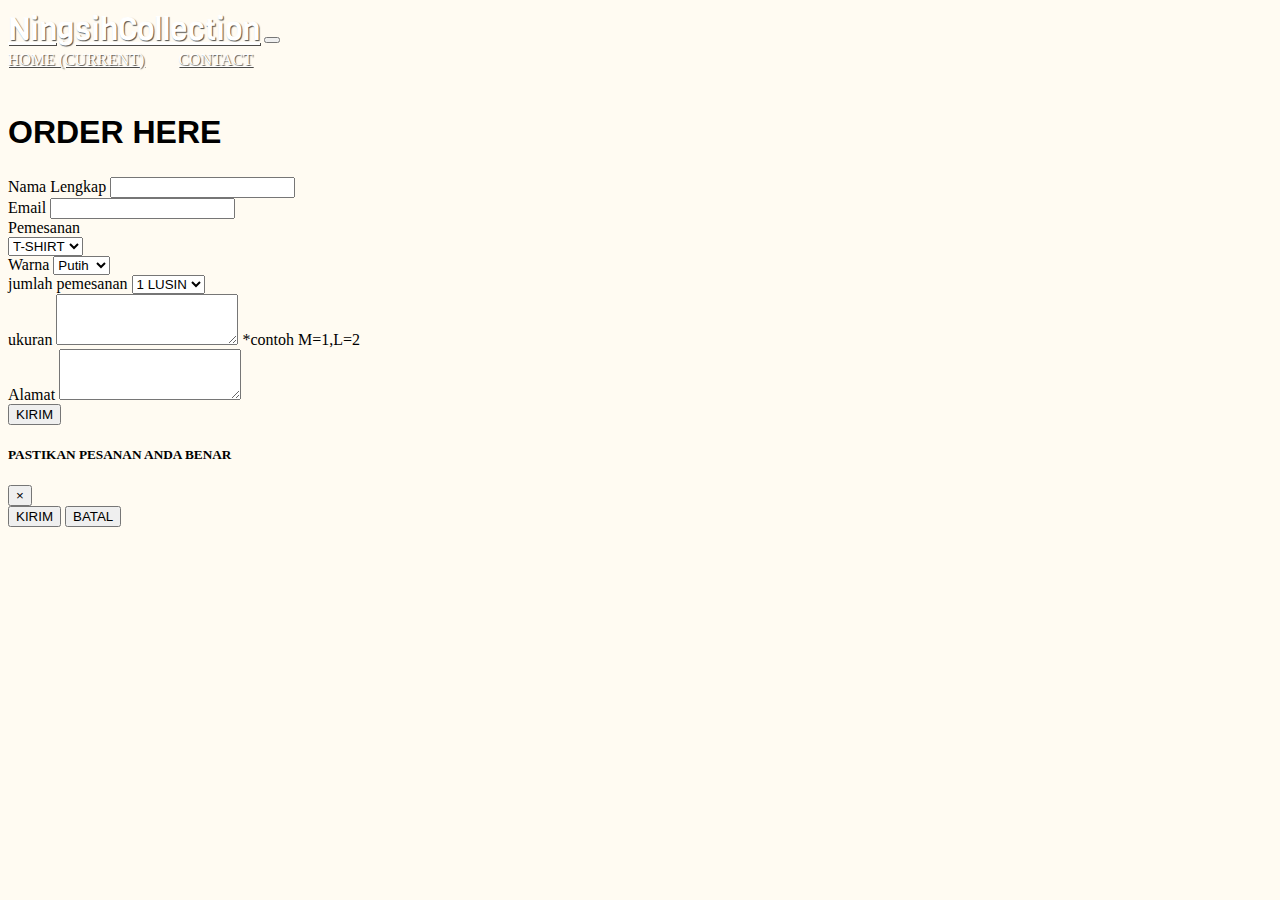
==== order.html @ a25bccb5 "first commit" ====
<!DOCTYPE html>
<html>
  <head>
    <!-- Required meta tags -->
    <meta charset="utf-8" />
    <meta name="viewport" content="width=device-width, initial-scale=1, shrink-to-fit=no" />

    <!-- Bootstrap CSS -->
    <link rel="stylesheet" href="https://cdn.jsdelivr.net/npm/bootstrap@4.6.0/dist/css/bootstrap.min.css" integrity="sha384-B0vP5xmATw1+K9KRQjQERJvTumQW0nPEzvF6L/Z6nronJ3oUOFUFpCjEUQouq2+l" crossorigin="anonymous" />

    <!-- my font -->
    <link href="https://fonts.googleapis.com/css?family=viga" rel="stylesheet" />

    <!-- my css -->
    <link rel="stylesheet" href="style.css" />

    <title>Silahkan Order</title>
  </head>

  <!-- navbar -->
  <nav class="navbar navbar-expand-lg navbar-dark bg-dark sticky-sm-top">
    <div class="container-fluid">
      <a class="navbar-brand" href="#">NingsihCollection</a>
      <button class="navbar-toggler" type="button" data-toggle="collapse" data-target="#navbarNavAltMarkup" aria-controls="navbarNavAltMarkup" aria-expanded="false" aria-label="Toggle navigation">
        <span class="navbar-toggler-icon"></span>
      </button>
      <div class="collapse navbar-collapse" id="navbarNavAltMarkup">
        <div class="navbar-nav ml-auto">
          <a class="nav-item nav-link" href="index.html">Home <span class="sr-only">(current)</span></a>

          <a class="nav-item nav-link" href="contact.html">contact</a>
        </div>
      </div>
    </div>
  </nav>
  <body>
    <!-- akhir navbar -->
    <br />
    <!-- order -->
    <section id="order">
      <div class="container">
        <div class="row text-center mb-3">
          <div class="col">
            <h2>ORDER HERE</h2>
          </div>
        </div>
        <div class="row justify-content-center">
          <div class="col-md-8">
            <form name="submit-to-google-sheet">
            
              <!-- nama -->
              <div class="mb-3">
                <label for="name" class="form-label">Nama Lengkap</label>
                <input name="nama" type="text" class="form-control" id="name" aria-describedby="name"Required />

                <!-- email -->
                <div class="mb-3">
                  <label for="email" class="form-label">Email</label>
                  <input name="email" type="email" class="form-control" id="email" aria-describedby="email"Required />
                </div>

                <!--pemesanan  -->
                <div class="mb-3">
                  <label class="form-label">Pemesanan</label>
                </div>
                <select name="pemesanan" class="form-select container-fluid" aria-label="Default select example"Required>
                  <option value="tshirt">T-SHIRT</option>
                  <option value="almamater">HOODIE</option>
                </select>
              </div>

              <!-- Warna -->
              <div class="mb-3">
                <label class="form-label">Warna</label>
              <select name="warna" class="form-select container-fluid" aria-label="Default select example"Required>
                <option value="putih">Putih</option>
                <option value="hitam">Hitam</option>
                <option value="biru">Biru</option>
                <option value="hijau">Hijau</option>
              </select>
            </div>
            

              <!-- jumlah pemesanan -->
              <div class="mb-3">
                <label for="jumlah" class="form-label">jumlah pemesanan</label>

                <select name="jumlah" class="form-select container-fluid" aria-label="Default select example"Required>
                  <option value="1">1 LUSIN</option>
                  <option value="2">2 LUSIN</option>
                  <option value="3">3 LUSIN</option>
                  <option value="4">4 LUSIN</option>
                  <option value="5">5 LUSIN</option>
                </select>
                </div>

                <!-- ukuran -->
                <div class="mb-3">
                  <label for="ukur" class="form-label">ukuran</label>
                  <textarea name="ukur" class="form-control" id="alamat" rows="3"Required></textarea>
                  <label for="ukur" class="form-label">*contoh M=1,L=2</label>
                </div>

                 <!-- alamat -->
                <div class="mb-3">
                  <label for="alamat" class="form-label">Alamat</label>
                  <textarea name="alamat" class="form-control" id="alamat" rows="3"Required></textarea>
                </div>

               

               <!-- Button trigger modal -->
                <button type="button" class="btn btn-primary container-fluid" data-toggle="modal" data-target="#exampleModal">
                 KIRIM
                </button>

<!-- Modal -->
<div class="modal fade" id="exampleModal" tabindex="-1" role="dialog" aria-labelledby="exampleModalLabel" aria-hidden="true">
  <div class="modal-dialog" role="document">
    <div class="modal-content">
      <div class="modal-header">
        <h5 class="modal-title" id="exampleModalLabel">PASTIKAN PESANAN ANDA BENAR</h5>
        <button type="button" class="close" data-dismiss="modal" aria-label="Close">
          <span aria-hidden="true">&times;</span>
        </button>
      </div>
      <div class="modal-footer">
        <button type="submit" class="btn btn-primary container-fluid">KIRIM</button>
        <button type="button" class="btn btn-danger container-fluid" data-dismiss="modal">BATAL</button>
        
      </div>
    </div>
  </div>
</div>
            </br>
          </form>
              
          
          </div>
        </div>
      </div>
    </section>
    <!-- akhir order -->
    <!-- klik -->
   
    


    <!-- Optional JavaScript; choose one of the two! -->

    <!-- Option 1: jQuery and Bootstrap Bundle (includes Popper) -->
    <script src="https://code.jquery.com/jquery-3.5.1.slim.min.js" integrity="sha384-DfXdz2htPH0lsSSs5nCTpuj/zy4C+OGpamoFVy38MVBnE+IbbVYUew+OrCXaRkfj" crossorigin="anonymous"></script>
    <script src="https://cdn.jsdelivr.net/npm/bootstrap@4.6.0/dist/js/bootstrap.bundle.min.js" integrity="sha384-Piv4xVNRyMGpqkS2by6br4gNJ7DXjqk09RmUpJ8jgGtD7zP9yug3goQfGII0yAns" crossorigin="anonymous"></script>
    
    <script>
      const scriptURL = 'https://script.google.com/macros/s/AKfycbzXvLlC4nky-xg2JWiUftpE_ZUOfTorWkRIwajPhhGBmrH7ennWWdAtgKhHUFz9R1clmA/exec'
      const form = document.forms["submit-to-google-sheet"];
    
      form.addEventListener('submit', e => {
        e.preventDefault()
        fetch(scriptURL, { method: 'POST', body: new FormData(form)})
          .then(response => console.log('Success!', response))
          .catch(error => console.error('Error!', error.message))
      })
    </script>
  </body>
</html>
---- style.css ----
/* navbar */
.navbar-brand {
  font-family: viga;
  font-size: 32px;
}
/* dekstop version */
@media (min-width: 992px) {
  .navbar-brand,
  .nav-link {
    color: white !important;
    text-shadow: 1px 1px 1px rgba(0, 0, 0, 0.7);
  }
  .nav-link {
    text-transform: uppercase;
    margin-right: 30px;
  }
  .nav-link:hover {
    border-bottom: 3px solid #0b63dc;
  }
}
/* utility */
.tombol {
  text-transform: uppercase;
  border-radius: 40px;
}
/* jumbotron */
.jumbotron {
  background-image: url(img/jahit.jpg);
  background-size: cover;
  height: 640px;
  margin-top: -75px;
  text-align: center;
}
.jumbotron .display-4 {
  color: white;
  margin-top: 150px;
  font-weight: 200;
  text-shadow: 1px 1px 1px rgba(0, 0, 0, 0.7);
  margin-bottom: 30px;
}
.jumbotron .display-4 span {
  font-weight: 500;
}
/* about */
body {
  background-color: #fffbf2;
  overflow-x: hidden;
}
/* font */
h3 {
  font-family: "Viaoda Libre", cursive;
  font-size: 30px;
}
h2 {
  font-family: "Fjalla One", sans-serif;
  font-size: 32px;
}

.jaket {
  height: 440px;
  width: auto;
}
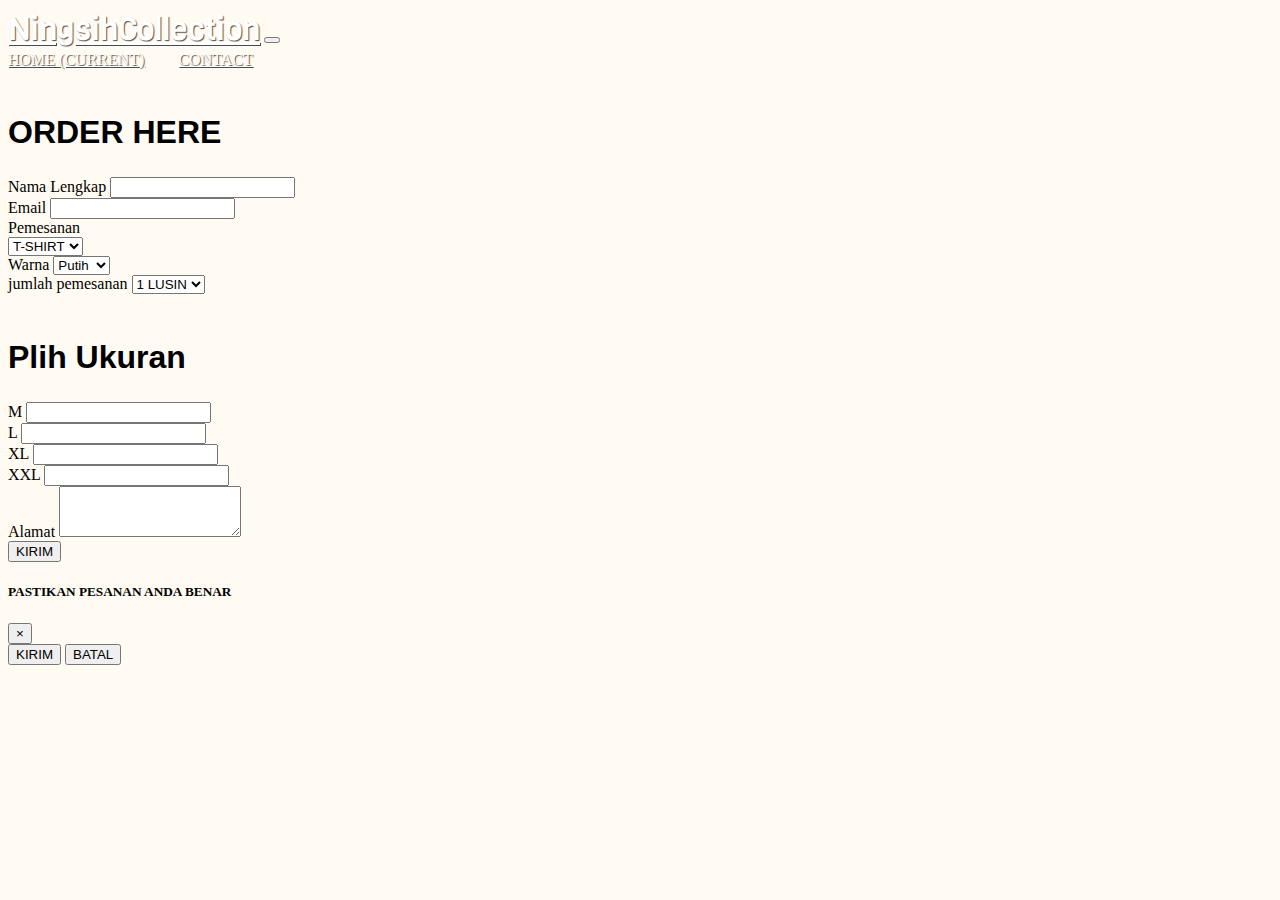
==== commit 5c4f996e: "Add files via upload" ====
--- a/order.html
+++ b/order.html
@@ -1,167 +1,197 @@
-<!DOCTYPE html>
-<html>
-  <head>
-    <!-- Required meta tags -->
-    <meta charset="utf-8" />
-    <meta name="viewport" content="width=device-width, initial-scale=1, shrink-to-fit=no" />
-
-    <!-- Bootstrap CSS -->
-    <link rel="stylesheet" href="https://cdn.jsdelivr.net/npm/bootstrap@4.6.0/dist/css/bootstrap.min.css" integrity="sha384-B0vP5xmATw1+K9KRQjQERJvTumQW0nPEzvF6L/Z6nronJ3oUOFUFpCjEUQouq2+l" crossorigin="anonymous" />
-
-    <!-- my font -->
-    <link href="https://fonts.googleapis.com/css?family=viga" rel="stylesheet" />
-
-    <!-- my css -->
-    <link rel="stylesheet" href="style.css" />
-
-    <title>Silahkan Order</title>
-  </head>
-
-  <!-- navbar -->
-  <nav class="navbar navbar-expand-lg navbar-dark bg-dark sticky-sm-top">
-    <div class="container-fluid">
-      <a class="navbar-brand" href="#">NingsihCollection</a>
-      <button class="navbar-toggler" type="button" data-toggle="collapse" data-target="#navbarNavAltMarkup" aria-controls="navbarNavAltMarkup" aria-expanded="false" aria-label="Toggle navigation">
-        <span class="navbar-toggler-icon"></span>
-      </button>
-      <div class="collapse navbar-collapse" id="navbarNavAltMarkup">
-        <div class="navbar-nav ml-auto">
-          <a class="nav-item nav-link" href="index.html">Home <span class="sr-only">(current)</span></a>
-
-          <a class="nav-item nav-link" href="contact.html">contact</a>
-        </div>
-      </div>
-    </div>
-  </nav>
-  <body>
-    <!-- akhir navbar -->
-    <br />
-    <!-- order -->
-    <section id="order">
-      <div class="container">
-        <div class="row text-center mb-3">
-          <div class="col">
-            <h2>ORDER HERE</h2>
-          </div>
-        </div>
-        <div class="row justify-content-center">
-          <div class="col-md-8">
-            <form name="submit-to-google-sheet">
-            
-              <!-- nama -->
-              <div class="mb-3">
-                <label for="name" class="form-label">Nama Lengkap</label>
-                <input name="nama" type="text" class="form-control" id="name" aria-describedby="name"Required />
-
-                <!-- email -->
-                <div class="mb-3">
-                  <label for="email" class="form-label">Email</label>
-                  <input name="email" type="email" class="form-control" id="email" aria-describedby="email"Required />
-                </div>
-
-                <!--pemesanan  -->
-                <div class="mb-3">
-                  <label class="form-label">Pemesanan</label>
-                </div>
-                <select name="pemesanan" class="form-select container-fluid" aria-label="Default select example"Required>
-                  <option value="tshirt">T-SHIRT</option>
-                  <option value="almamater">HOODIE</option>
-                </select>
-              </div>
-
-              <!-- Warna -->
-              <div class="mb-3">
-                <label class="form-label">Warna</label>
-              <select name="warna" class="form-select container-fluid" aria-label="Default select example"Required>
-                <option value="putih">Putih</option>
-                <option value="hitam">Hitam</option>
-                <option value="biru">Biru</option>
-                <option value="hijau">Hijau</option>
-              </select>
-            </div>
-            
-
-              <!-- jumlah pemesanan -->
-              <div class="mb-3">
-                <label for="jumlah" class="form-label">jumlah pemesanan</label>
-
-                <select name="jumlah" class="form-select container-fluid" aria-label="Default select example"Required>
-                  <option value="1">1 LUSIN</option>
-                  <option value="2">2 LUSIN</option>
-                  <option value="3">3 LUSIN</option>
-                  <option value="4">4 LUSIN</option>
-                  <option value="5">5 LUSIN</option>
-                </select>
-                </div>
-
-                <!-- ukuran -->
-                <div class="mb-3">
-                  <label for="ukur" class="form-label">ukuran</label>
-                  <textarea name="ukur" class="form-control" id="alamat" rows="3"Required></textarea>
-                  <label for="ukur" class="form-label">*contoh M=1,L=2</label>
-                </div>
-
-                 <!-- alamat -->
-                <div class="mb-3">
-                  <label for="alamat" class="form-label">Alamat</label>
-                  <textarea name="alamat" class="form-control" id="alamat" rows="3"Required></textarea>
-                </div>
-
-               
-
-               <!-- Button trigger modal -->
-                <button type="button" class="btn btn-primary container-fluid" data-toggle="modal" data-target="#exampleModal">
-                 KIRIM
-                </button>
-
-<!-- Modal -->
-<div class="modal fade" id="exampleModal" tabindex="-1" role="dialog" aria-labelledby="exampleModalLabel" aria-hidden="true">
-  <div class="modal-dialog" role="document">
-    <div class="modal-content">
-      <div class="modal-header">
-        <h5 class="modal-title" id="exampleModalLabel">PASTIKAN PESANAN ANDA BENAR</h5>
-        <button type="button" class="close" data-dismiss="modal" aria-label="Close">
-          <span aria-hidden="true">&times;</span>
-        </button>
-      </div>
-      <div class="modal-footer">
-        <button type="submit" class="btn btn-primary container-fluid">KIRIM</button>
-        <button type="button" class="btn btn-danger container-fluid" data-dismiss="modal">BATAL</button>
-        
-      </div>
-    </div>
-  </div>
-</div>
-            </br>
-          </form>
-              
-          
-          </div>
-        </div>
-      </div>
-    </section>
-    <!-- akhir order -->
-    <!-- klik -->
-   
-    
-
-
-    <!-- Optional JavaScript; choose one of the two! -->
-
-    <!-- Option 1: jQuery and Bootstrap Bundle (includes Popper) -->
-    <script src="https://code.jquery.com/jquery-3.5.1.slim.min.js" integrity="sha384-DfXdz2htPH0lsSSs5nCTpuj/zy4C+OGpamoFVy38MVBnE+IbbVYUew+OrCXaRkfj" crossorigin="anonymous"></script>
-    <script src="https://cdn.jsdelivr.net/npm/bootstrap@4.6.0/dist/js/bootstrap.bundle.min.js" integrity="sha384-Piv4xVNRyMGpqkS2by6br4gNJ7DXjqk09RmUpJ8jgGtD7zP9yug3goQfGII0yAns" crossorigin="anonymous"></script>
-    
-    <script>
-      const scriptURL = 'https://script.google.com/macros/s/AKfycbzXvLlC4nky-xg2JWiUftpE_ZUOfTorWkRIwajPhhGBmrH7ennWWdAtgKhHUFz9R1clmA/exec'
-      const form = document.forms["submit-to-google-sheet"];
-    
-      form.addEventListener('submit', e => {
-        e.preventDefault()
-        fetch(scriptURL, { method: 'POST', body: new FormData(form)})
-          .then(response => console.log('Success!', response))
-          .catch(error => console.error('Error!', error.message))
-      })
-    </script>
-  </body>
+<!DOCTYPE html>
+<html>
+  <head>
+    <!-- Required meta tags -->
+    <meta charset="utf-8" />
+    <meta name="viewport" content="width=device-width, initial-scale=1, shrink-to-fit=no" />
+
+    <!-- Bootstrap CSS -->
+    <link rel="stylesheet" href="https://cdn.jsdelivr.net/npm/bootstrap@4.6.0/dist/css/bootstrap.min.css" integrity="sha384-B0vP5xmATw1+K9KRQjQERJvTumQW0nPEzvF6L/Z6nronJ3oUOFUFpCjEUQouq2+l" crossorigin="anonymous" />
+
+    <!-- my font -->
+    <link href="https://fonts.googleapis.com/css?family=viga" rel="stylesheet" />
+
+    <!-- my css -->
+    <link rel="stylesheet" href="style.css" />
+
+    <title>Silahkan Order</title>
+  </head>
+
+  <!-- navbar -->
+  <nav class="navbar navbar-expand-lg navbar-dark bg-dark sticky-sm-top">
+    <div class="container-fluid">
+      <a class="navbar-brand" href="#">NingsihCollection</a>
+      <button class="navbar-toggler" type="button" data-toggle="collapse" data-target="#navbarNavAltMarkup" aria-controls="navbarNavAltMarkup" aria-expanded="false" aria-label="Toggle navigation">
+        <span class="navbar-toggler-icon"></span>
+      </button>
+      <div class="collapse navbar-collapse" id="navbarNavAltMarkup">
+        <div class="navbar-nav ml-auto">
+          <a class="nav-item nav-link" href="index.html">Home <span class="sr-only">(current)</span></a>
+
+          <a class="nav-item nav-link" href="contact.html">contact</a>
+        </div>
+      </div>
+    </div>
+  </nav>
+  <body>
+    <!-- akhir navbar -->
+    <br />
+    <!-- order -->
+    <section id="order">
+      <div class="container">
+        <div class="row text-center mb-3">
+          <div class="col">
+            <h2>ORDER HERE</h2>
+          </div>
+        </div>
+        <div class="row justify-content-center">
+          <div class="col-md-8">
+            <div for-name="submit-to-google-sheet">
+            
+              <!-- nama -->
+              <div class="mb-3">
+                <label for="name" class="form-label">Nama Lengkap</label>
+                <input name="nama" type="text" class="form-control" id="name" aria-describedby="name"Required />
+
+                <!-- email -->
+                <div class="mb-3">
+                  <label for="email" class="form-label">Email</label>
+                  <input name="email" type="email" class="form-control" id="email" aria-describedby="email"Required />
+                </div>
+
+                <!--pemesanan  -->
+                <div class="mb-3">
+                  <label class="form-label">Pemesanan</label>
+                </div>
+                <select name="pemesanan" class="form-select container-fluid" aria-label="Default select example"Required>
+                  <option value="tshirt">T-SHIRT</option>
+                  <option value="almamater">HOODIE</option>
+                </select>
+              </div>
+
+              <!-- Warna -->
+              <div class="mb-3">
+                <label class="form-label">Warna</label>
+              <select name="warna" class="form-select container-fluid" aria-label="Default select example"Required>
+                <option value="putih">Putih</option>
+                <option value="hitam">Hitam</option>
+                <option value="biru">Biru</option>
+                <option value="hijau">Hijau</option>
+              </select>
+            </div>
+            
+
+              <!-- jumlah pemesanan -->
+              <div class="mb-3">
+                <label for="jumlah" class="form-label">jumlah pemesanan</label>
+
+                <select name="jumlah" class="form-select container-fluid" aria-label="Default select example"Required>
+                  <option value="1">1 LUSIN</option>
+                  <option value="2">2 LUSIN</option>
+                  <option value="3">3 LUSIN</option>
+                  <option value="4">4 LUSIN</option>
+                  <option value="5">5 LUSIN</option>
+                </select>
+                </div>
+              </br>
+
+                <!-- ukuran -->
+                <section id="order">
+                  <div class="container">
+                    <div class="row text-center mb-3">
+                      <div class="col">
+                        <h2>Plih Ukuran</h2>
+                      </div>
+                    </div>
+                  
+
+                <!-- M -->
+                <div class="mb-3">
+                  <label for="m" class="form-label">M</label>
+                  <input name="m" type="m" class="form-control" id="m" aria-describedby="m"Required />
+                </div>
+
+                <!-- L -->
+                <div class="mb-3">
+                  <label for="l" class="form-label">L</label>
+                  <input name="l" type="l" class="form-control" id="l" aria-describedby="l"Required />
+                </div>
+
+                <!-- XL -->
+                <div class="mb-3">
+                  <label for="xl" class="form-label">XL</label>
+                  <input name="xl" type="xl" class="form-control" id="xl" aria-describedby="xl"Required />
+                </div>
+
+                <!-- XXL -->
+                <div class="mb-3">
+                  <label for="xxl" class="form-label">XXL</label>
+                  <input name="xxl" type="xxl" class="form-control" id="xxl" aria-describedby="xxl"Required />
+                </div>
+
+                 <!-- alamat -->
+                <div class="mb-3">
+                  <label for="alamat" class="form-label">Alamat</label>
+                  <textarea name="alamat" class="form-control" id="alamat" rows="3"Required></textarea>
+                </div>
+
+               
+
+               <!-- Button trigger modal -->
+                <button type="button" class="btn btn-primary container-fluid" data-toggle="modal" data-target="#exampleModal">
+                 KIRIM
+                </button>
+
+<!-- Modal -->
+<div class="modal fade" id="exampleModal" tabindex="-1" role="dialog" aria-labelledby="exampleModalLabel" aria-hidden="true">
+  <div class="modal-dialog" role="document">
+    <div class="modal-content">
+      <div class="modal-header">
+        <h5 class="modal-title" id="exampleModalLabel">PASTIKAN PESANAN ANDA BENAR</h5>
+        <button type="button" class="close" data-dismiss="modal" aria-label="Close">
+          <span aria-hidden="true">&times;</span>
+        </button>
+      </div>
+      <div class="modal-footer">
+        <button   type="submit" class="btn btn-primary container-fluid">KIRIM</button>
+        <button type="button" class="btn btn-danger container-fluid" data-dismiss="modal">BATAL</button>
+        
+      </div>
+    </div>
+  </div>
+</div>
+            </br>
+          </form>
+              
+          
+          </div>
+        </div>
+      </div>
+    </section>
+    <!-- akhir order -->
+    
+   
+    
+
+
+    <!-- Optional JavaScript; choose one of the two! -->
+
+    <!-- Option 1: jQuery and Bootstrap Bundle (includes Popper) -->
+    <script src="https://code.jquery.com/jquery-3.5.1.slim.min.js" integrity="sha384-DfXdz2htPH0lsSSs5nCTpuj/zy4C+OGpamoFVy38MVBnE+IbbVYUew+OrCXaRkfj" crossorigin="anonymous"></script>
+    <script src="https://cdn.jsdelivr.net/npm/bootstrap@4.6.0/dist/js/bootstrap.bundle.min.js" integrity="sha384-Piv4xVNRyMGpqkS2by6br4gNJ7DXjqk09RmUpJ8jgGtD7zP9yug3goQfGII0yAns" crossorigin="anonymous"></script>
+ 
+    <script>
+      const scriptURL = 'https://script.google.com/macros/s/AKfycbzXvLlC4nky-xg2JWiUftpE_ZUOfTorWkRIwajPhhGBmrH7ennWWdAtgKhHUFz9R1clmA/exec'
+      const form = document.forms["submit-to-google-sheet"];
+    
+      form.addEventListener('submit', e => {
+        e.preventDefault();
+        
+        fetch(scriptURL, { method: 'POST', body: new FormData(form),})
+          .then(response => console.log(window.location.href = "terkirim.html", response))
+          .catch(error => console.error('Error!', error.message))
+            
+      })
+    </script>
+  </body>
 </html>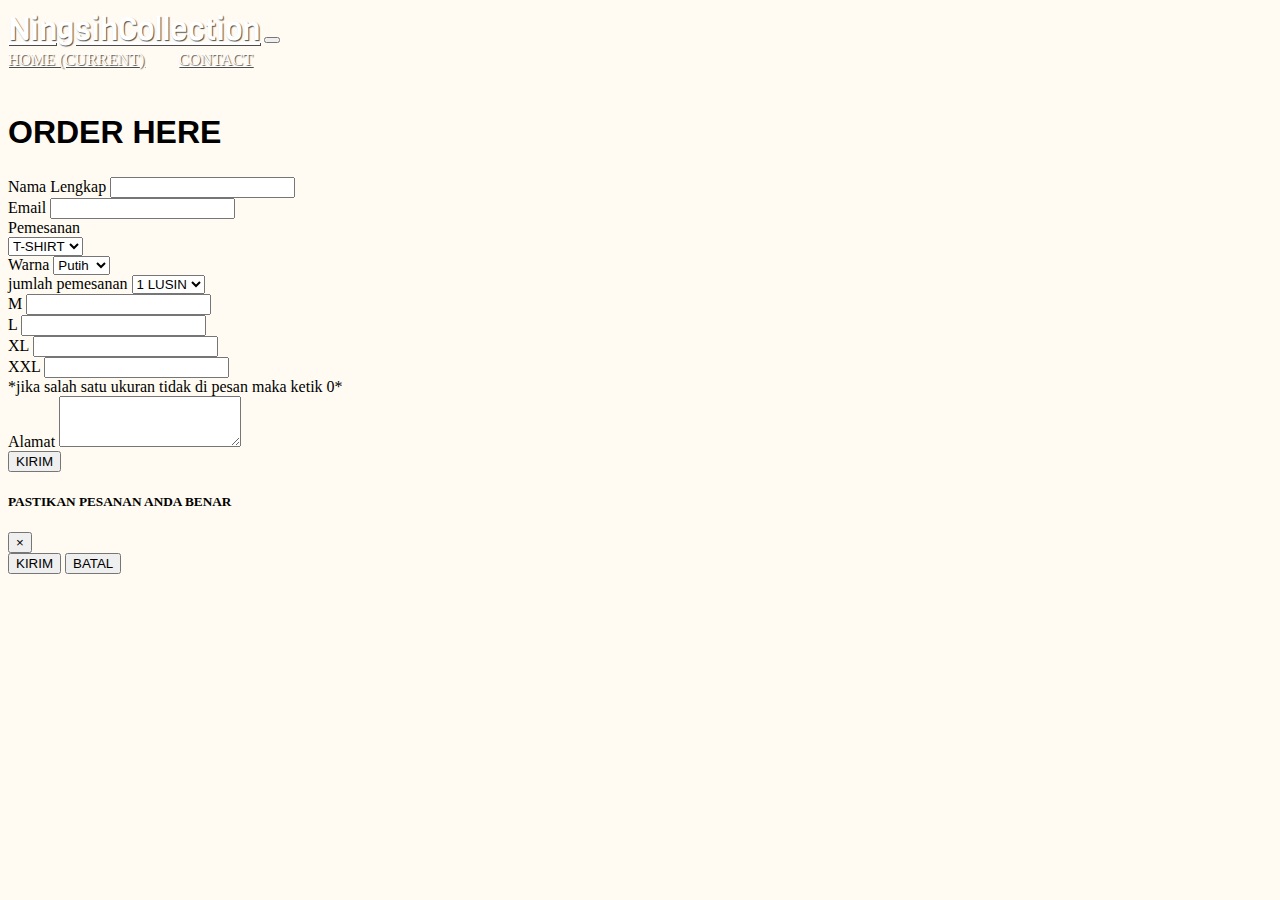
==== commit 3e6ee546: "Add files via upload" ====
--- a/order.html
+++ b/order.html
@@ -46,7 +46,7 @@
         </div>
         <div class="row justify-content-center">
           <div class="col-md-8">
-            <div for-name="submit-to-google-sheet">
+            <form name="submit-to-google-sheet">
             
               <!-- nama -->
               <div class="mb-3">
@@ -93,48 +93,39 @@
                   <option value="5">5 LUSIN</option>
                 </select>
                 </div>
-              </br>
 
                 <!-- ukuran -->
-                <section id="order">
-                  <div class="container">
-                    <div class="row text-center mb-3">
-                      <div class="col">
-                        <h2>Plih Ukuran</h2>
-                      </div>
-                    </div>
-                  
+              <!-- M -->
+              <div class="mb-3">
+                <label for="m" class="form-label">M</label>
+                <input name="m" type="m" class="form-control" id="m" aria-describedby="m"Required />
+              </div>
 
-                <!-- M -->
-                <div class="mb-3">
-                  <label for="m" class="form-label">M</label>
-                  <input name="m" type="m" class="form-control" id="m" aria-describedby="m"Required />
-                </div>
+              <!-- L -->
+              <div class="mb-3">
+                <label for="l" class="form-label">L</label>
+                <input name="l" type="l" class="form-control" id="l" aria-describedby="l"Required />
+              </div>
 
-                <!-- L -->
-                <div class="mb-3">
-                  <label for="l" class="form-label">L</label>
-                  <input name="l" type="l" class="form-control" id="l" aria-describedby="l"Required />
-                </div>
+              <!-- XL -->
+              <div class="mb-3">
+                <label for="xl" class="form-label">XL</label>
+                <input name="xl" type="xl" class="form-control" id="xl" aria-describedby="xl"Required />
+              </div>
 
-                <!-- XL -->
-                <div class="mb-3">
-                  <label for="xl" class="form-label">XL</label>
-                  <input name="xl" type="xl" class="form-control" id="xl" aria-describedby="xl"Required />
-                </div>
-
-                <!-- XXL -->
-                <div class="mb-3">
-                  <label for="xxl" class="form-label">XXL</label>
-                  <input name="xxl" type="xxl" class="form-control" id="xxl" aria-describedby="xxl"Required />
-                </div>
-
+              <!-- XXL -->
+              <div class="mb-3">
+                <label for="xxl" class="form-label">XXL</label>
+                <input name="xxl" type="xxl" class="form-control" id="xxl" aria-describedby="xxl"Required />
+              </div>
+              <label for="alamat" class="form-label">*jika salah satu ukuran tidak di pesan maka ketik 0*</label>
+        
                  <!-- alamat -->
                 <div class="mb-3">
                   <label for="alamat" class="form-label">Alamat</label>
                   <textarea name="alamat" class="form-control" id="alamat" rows="3"Required></textarea>
                 </div>
-
+                
                
 
                <!-- Button trigger modal -->
@@ -194,4 +185,4 @@
       })
     </script>
   </body>
-</html>+</html>
